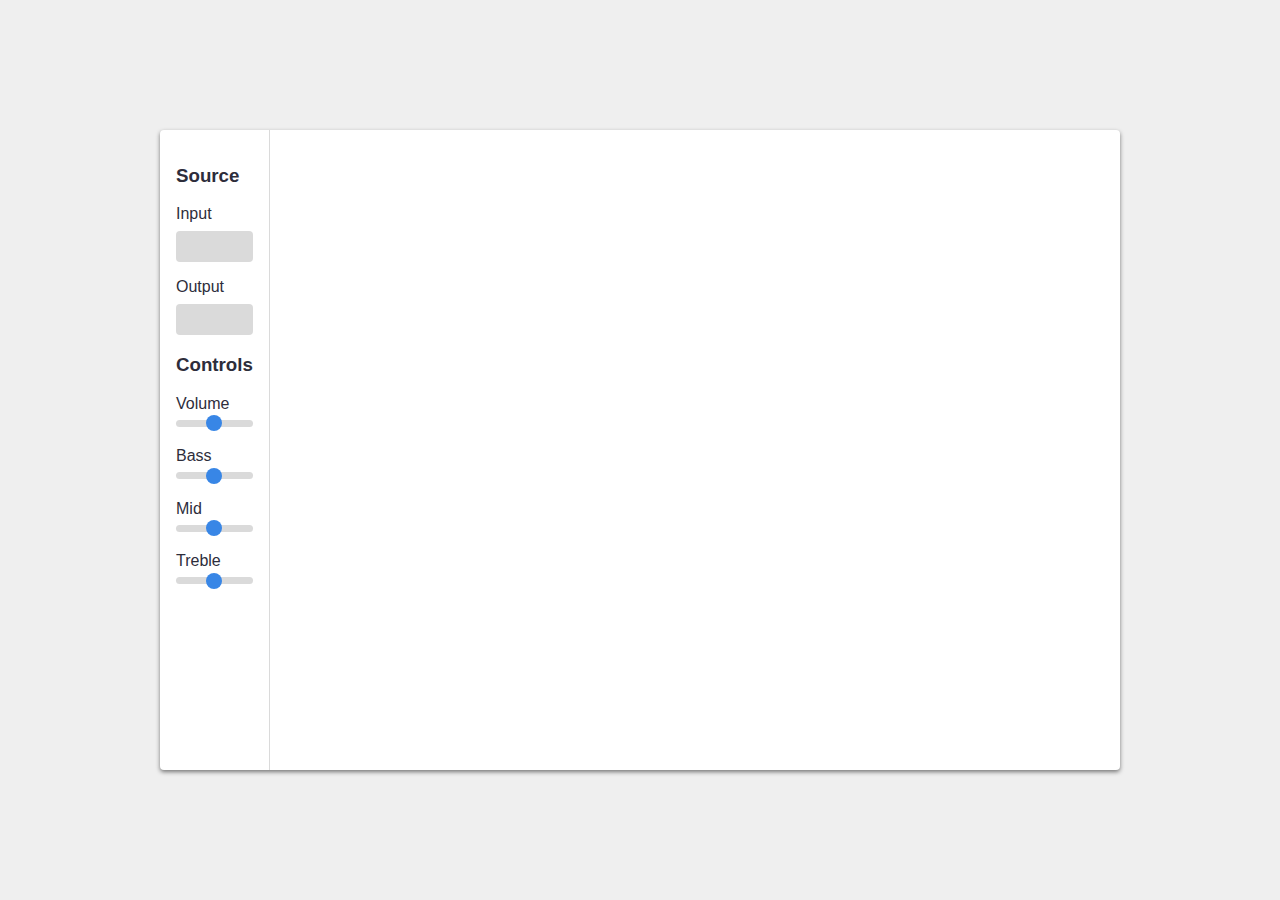
==== site/index.html @ 72233412 "draw inital visualizer" ====
<!DOCTYPE html>
<html lang="en">
  <head>
    <meta charset="UTF-8" />
    <meta name="viewport" content="width=device-width, initial-scale=1.0" />
    <title>Document</title>
    <link href="main.css" rel="stylesheet" />
  </head>
  <body>
    <div id="container">
      <div id="sidenav">
        <h3>Source</h3>
        <div class="form-field">
          <label for="input">Input</label>
          <select id="input"></select>
        </div>
        <div class="form-field">
          <label for="output">Output</label>
          <select id="output"></select>
        </div>
        <h3>Controls</h3>
        <div class="form-field">
          <label for="volume">Volume</label>
          <input type="range" id="volume" min="0" max="1" value="0.5" step=".01"/>
        </div>
        <div class="form-field">
          <label for="bass">Bass</label>
          <input type="range" id="bass" min="0" max="1" value="0.5" step=".01" />
        </div>
        <div class="form-field">
          <label for="mid">Mid</label>
          <input type="range" id="mid" min="0" max="1" value="0.5" step=".01" />
        </div>
        <div class="form-field">
          <label for="treble">Treble</label>
          <input type="range" id="treble" min="0" max="1" value="0.5" step=".01" />
        </div>
      </div>
      <canvas id="visualizer"></canvas>
    </div>
    <script src="main.js" defer type="module"></script>
  </body>
</html>
---- site/main.css ----
@import url(./css/range.css);
@import url(./css/select.css);

:root{
    --palette-bg: #efefef;
    --palette-fg: #fff;
    --palette-border: #dadada;
    --palette-primary: #3886e6;
    --palette-text: #2d2d3b;
}

@media (prefers-color-scheme: dark) {
    :root{
        --palette-bg:#2d2d3b;
        --palette-fg:#323341;
        --palette-border: #4d4d67;
        --palette-primary: #467dc0;
        --palette-text: #efefef;
    }
}

html{
    font-size: 16px;
}

body{
    font: 400 1rem Arial,Helvetica,sans-serif;
    display: flex;
    justify-content: center;
    align-items: center;
    height: 100vh;
    width:100vw;
    margin:0;
    background-color: var(--palette-bg);
    color:var(--palette-text)
}

#container{
    width: 60rem;
    height: 40rem;
    background-color: var(--palette-fg);
    box-shadow: 0 2px 4px 0px rgba(0,0,0,0.5);
    border-radius: 4px;
    display:flex;
}

#sidenav{
    width: 15rem;
    box-sizing: border-box;    
    border-right: 1px solid var(--palette-border);
    padding:1rem;
}

#visualizer{
    flex:1;
    pointer-events: none;
}

.form-field:not(:last-child){
    margin-bottom:1rem;
}
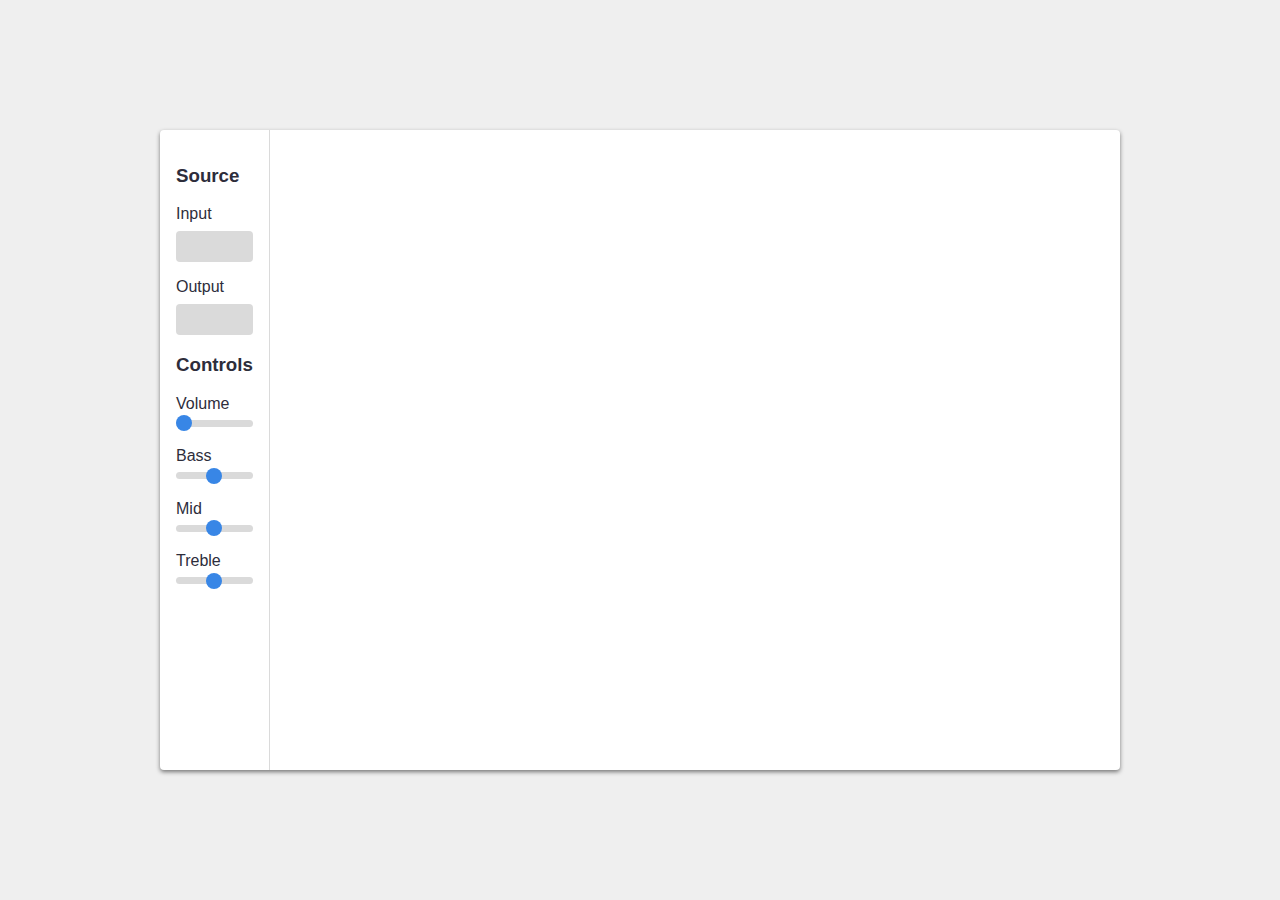
==== commit fe45e4bc: "revet to default bars" ====
--- a/site/index.html
+++ b/site/index.html
@@ -21,19 +21,19 @@
         <h3>Controls</h3>
         <div class="form-field">
           <label for="volume">Volume</label>
-          <input type="range" id="volume" min="0" max="1" value="0.5" step=".01"/>
+          <input type="range" id="volume" min="0" max="1" value="0" step=".01"/>
         </div>
         <div class="form-field">
           <label for="bass">Bass</label>
-          <input type="range" id="bass" min="0" max="1" value="0.5" step=".01" />
+          <input type="range" id="bass" min="-10" max="10" value="0"  />
         </div>
         <div class="form-field">
           <label for="mid">Mid</label>
-          <input type="range" id="mid" min="0" max="1" value="0.5" step=".01" />
+          <input type="range" id="mid"  min="-10" max="10" value="0"  />
         </div>
         <div class="form-field">
           <label for="treble">Treble</label>
-          <input type="range" id="treble" min="0" max="1" value="0.5" step=".01" />
+          <input type="range" id="treble"  min="-10" max="10" value="0"  />
         </div>
       </div>
       <canvas id="visualizer"></canvas>
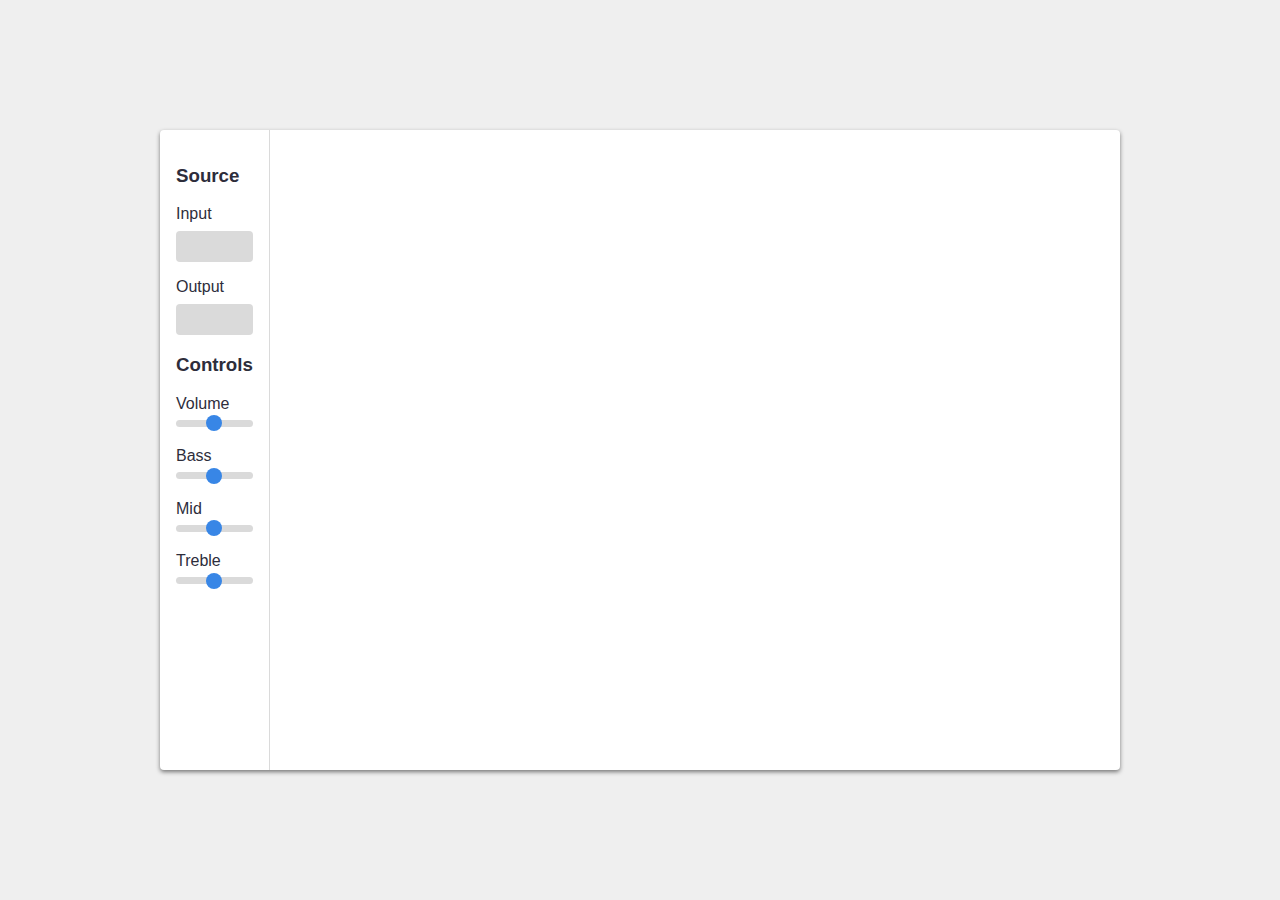
==== commit 87edfa2b: "Revert "revet to default bars"" ====
--- a/site/index.html
+++ b/site/index.html
@@ -21,7 +21,7 @@
         <h3>Controls</h3>
         <div class="form-field">
           <label for="volume">Volume</label>
-          <input type="range" id="volume" min="0" max="1" value="0" step=".01"/>
+          <input type="range" id="volume" min="0" max="1" value="0.5" step=".01"/>
         </div>
         <div class="form-field">
           <label for="bass">Bass</label>
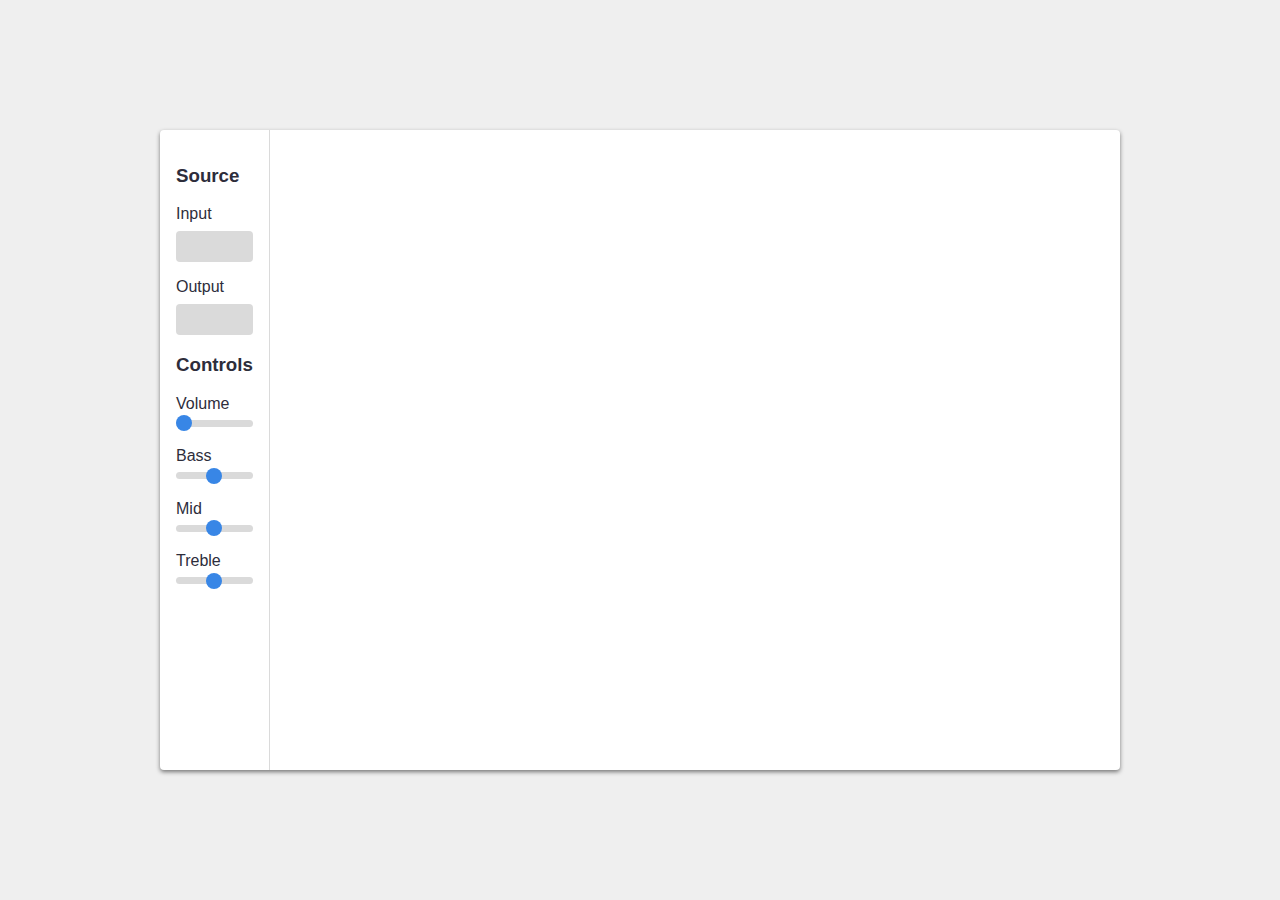
==== commit 52d725f3: "pretty canvas with lost of data" ====
--- a/site/index.html
+++ b/site/index.html
@@ -21,7 +21,7 @@
         <h3>Controls</h3>
         <div class="form-field">
           <label for="volume">Volume</label>
-          <input type="range" id="volume" min="0" max="1" value="0.5" step=".01"/>
+          <input type="range" id="volume" min="0" max="1" value="0" step=".01"/>
         </div>
         <div class="form-field">
           <label for="bass">Bass</label>
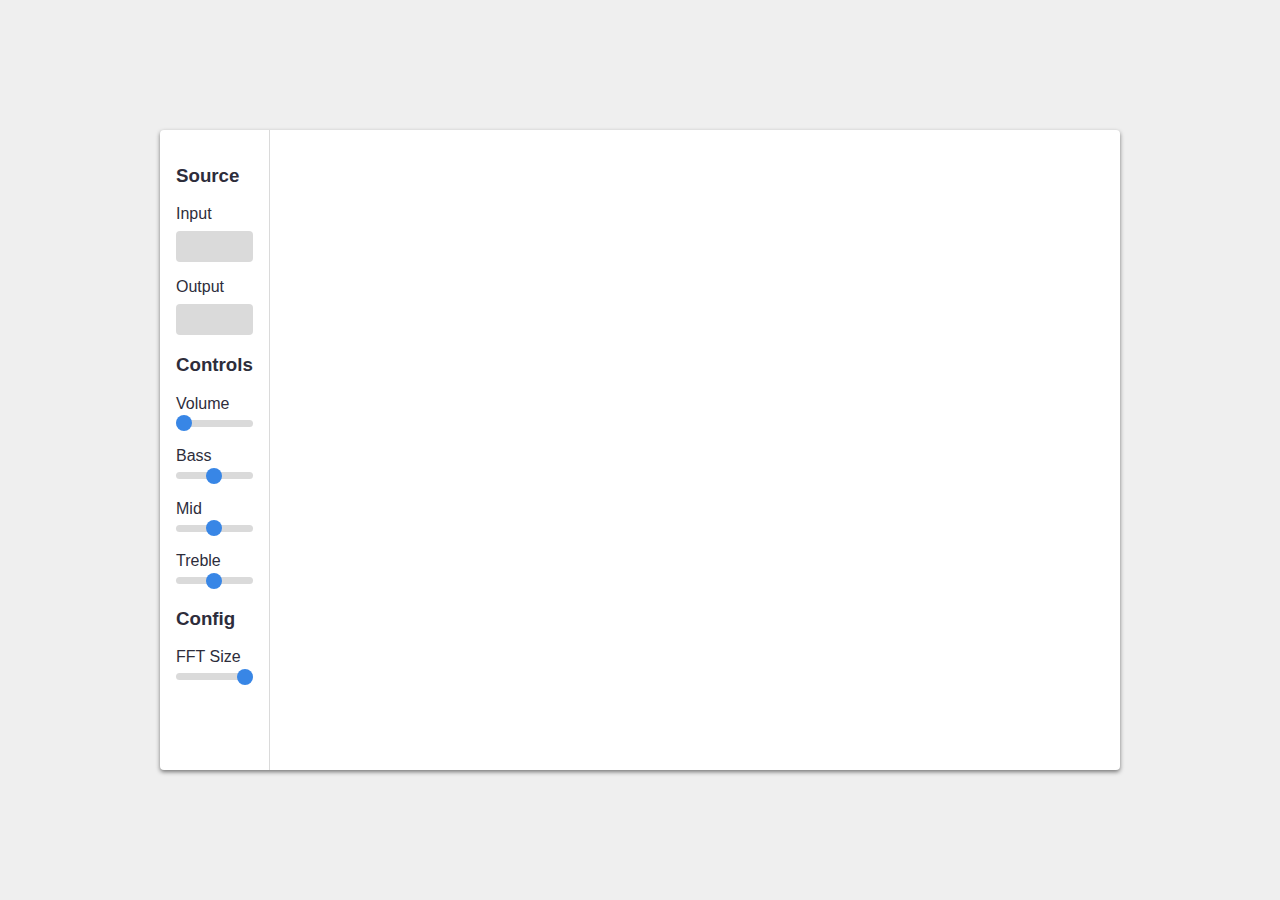
==== commit dad51903: "input for fftcount" ====
--- a/site/index.html
+++ b/site/index.html
@@ -35,6 +35,12 @@
           <label for="treble">Treble</label>
           <input type="range" id="treble"  min="-10" max="10" value="0"  />
         </div>
+        <h3>Config</h3>
+        <form class="form-field" id="fftForm">
+          <label for="fftSize">FFT Size</label>
+          <input type="range" name="fftIncrement"  id="fftSize" min="0" max="5" value="5"  />
+          <input type="hidden" name="fftBaseValue"  value="32"  />
+        </form>
       </div>
       <canvas id="visualizer"></canvas>
     </div>
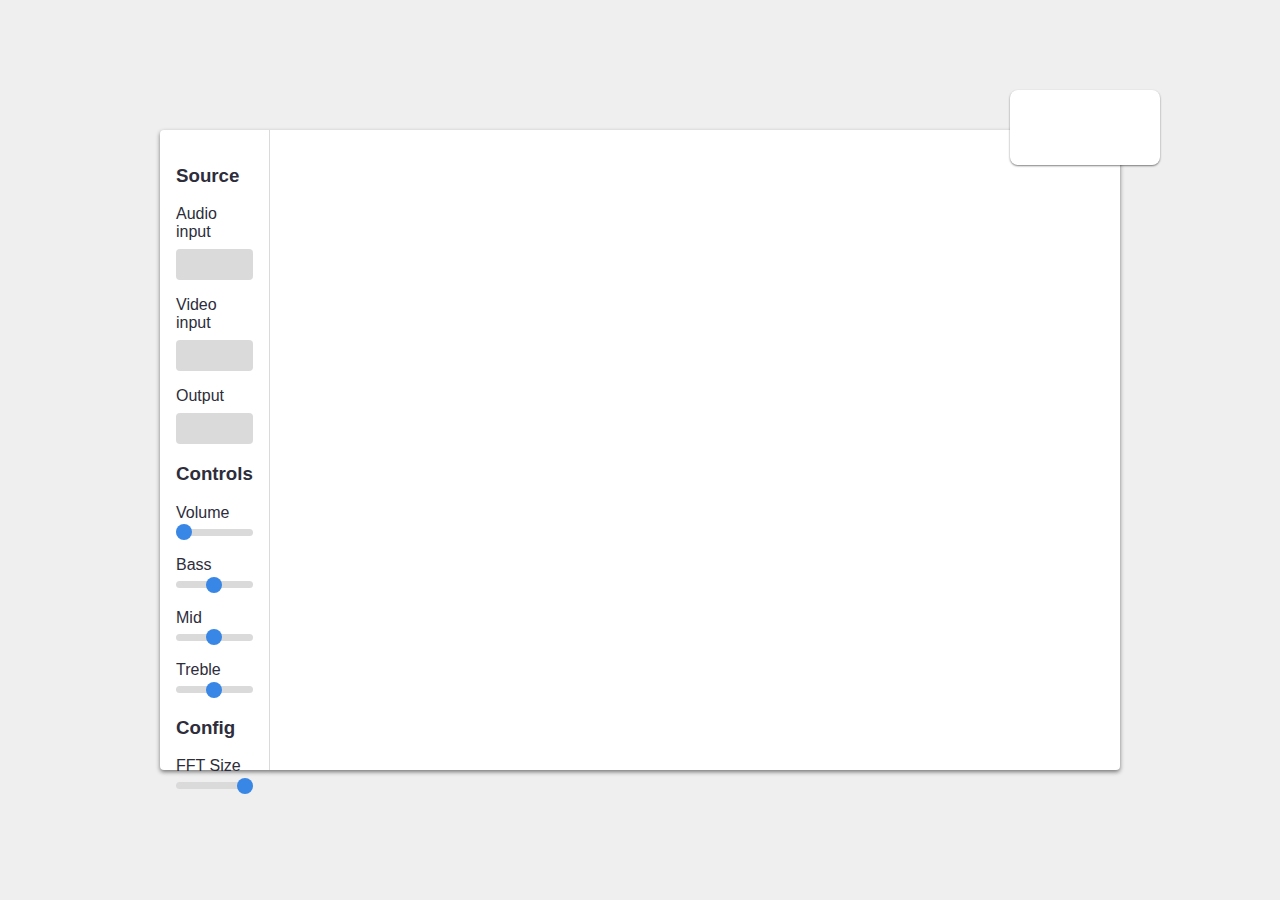
==== commit 27089359: "choose videosrc" ====
--- a/site/index.html
+++ b/site/index.html
@@ -11,8 +11,12 @@
       <div id="sidenav">
         <h3>Source</h3>
         <div class="form-field">
-          <label for="input">Input</label>
+          <label for="input">Audio input</label>
           <select id="input"></select>
+        </div>
+        <div class="form-field">
+          <label for="videoInput">Video input</label>
+          <select id="videoInput"></select>
         </div>
         <div class="form-field">
           <label for="output">Output</label>
@@ -43,6 +47,7 @@
         </form>
       </div>
       <canvas id="visualizer"></canvas>
+      <video id="videoSrc" muted autoplay></video>
     </div>
     <script src="main.js" defer type="module"></script>
   </body>
--- a/site/main.css
+++ b/site/main.css
@@ -42,6 +42,7 @@
     box-shadow: 0 2px 4px 0px rgba(0,0,0,0.5);
     border-radius: 4px;
     display:flex;
+    position: relative;
 }
 
 #sidenav{
@@ -60,3 +61,14 @@
     margin-bottom:1rem;
 }
 
+
+video#videoSrc {
+    position: absolute;
+    top: 0;
+    right: 0;
+    transform: scale(.5) translate(5rem, -5rem);
+    transform-origin: top right;
+    border-radius: 1rem;
+    background-color: var(--palette-fg);
+    box-shadow: 0 2px 4px 0px rgba(0,0,0,0.5);
+}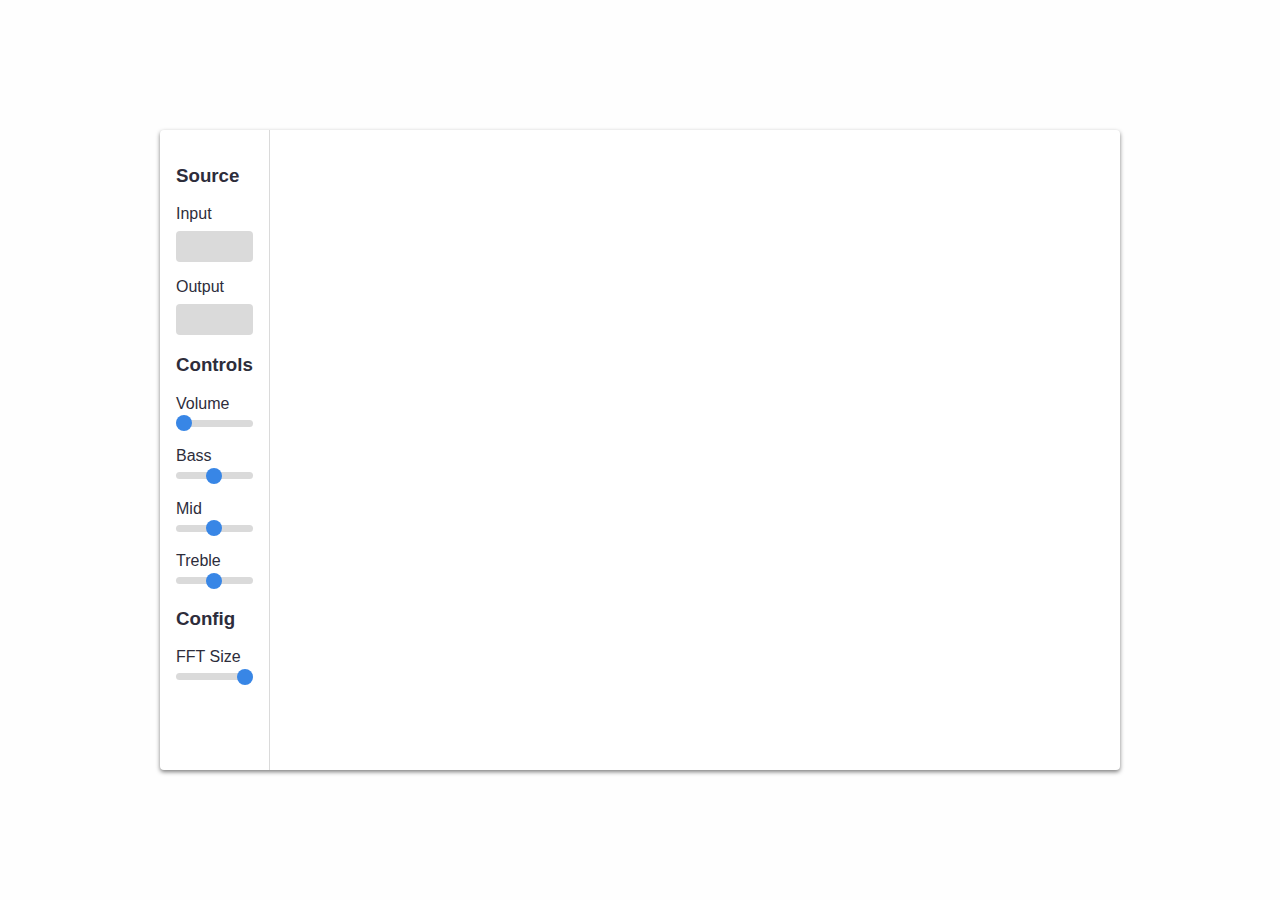
==== commit af8d3443: "Revert "delete duplicate"" ====
--- a/site/index.html
+++ b/site/index.html
@@ -11,12 +11,8 @@
       <div id="sidenav">
         <h3>Source</h3>
         <div class="form-field">
-          <label for="input">Audio input</label>
+          <label for="input">Input</label>
           <select id="input"></select>
-        </div>
-        <div class="form-field">
-          <label for="videoInput">Video input</label>
-          <select id="videoInput"></select>
         </div>
         <div class="form-field">
           <label for="output">Output</label>
@@ -47,7 +43,6 @@
         </form>
       </div>
       <canvas id="visualizer"></canvas>
-      <video id="videoSrc" muted autoplay></video>
     </div>
     <script src="main.js" defer type="module"></script>
   </body>
--- a/site/main.css
+++ b/site/main.css
@@ -2,7 +2,7 @@
 @import url(./css/select.css);
 
 :root{
-    --palette-bg: #efefef;
+    --palette-bg: #fefefe;
     --palette-fg: #fff;
     --palette-border: #dadada;
     --palette-primary: #3886e6;
@@ -42,7 +42,6 @@
     box-shadow: 0 2px 4px 0px rgba(0,0,0,0.5);
     border-radius: 4px;
     display:flex;
-    position: relative;
 }
 
 #sidenav{
@@ -61,14 +60,3 @@
     margin-bottom:1rem;
 }
 
-
-video#videoSrc {
-    position: absolute;
-    top: 0;
-    right: 0;
-    transform: scale(.5) translate(5rem, -5rem);
-    transform-origin: top right;
-    border-radius: 1rem;
-    background-color: var(--palette-fg);
-    box-shadow: 0 2px 4px 0px rgba(0,0,0,0.5);
-}